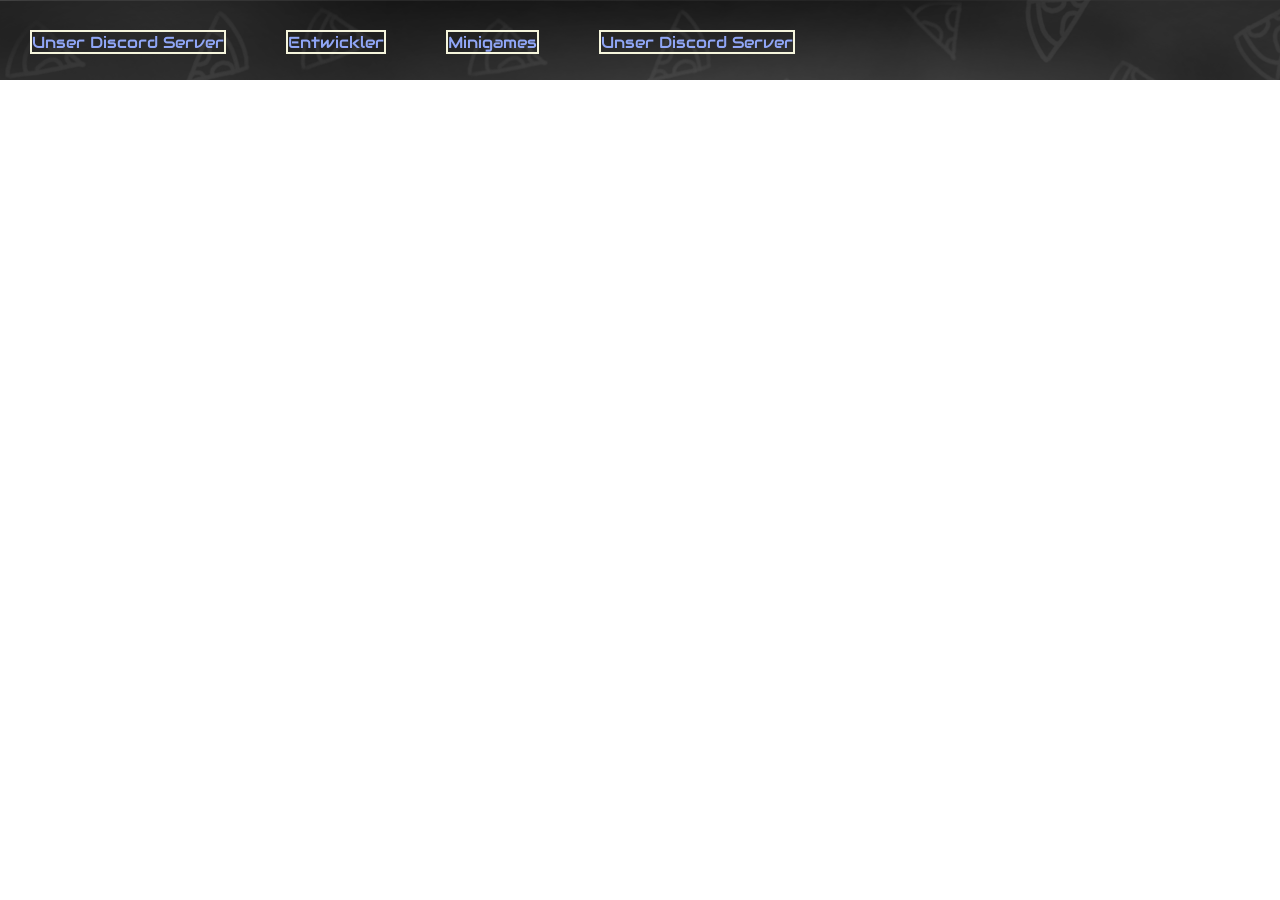
==== MPP.html @ ab14f19f "Add files via upload" ====
<!DOCTYPE html>
<html lang="en">

<head>
    <meta charset="UTF-8">
    <meta name="viewport" content="width=device-width, initial-scale=1.0">
    <title>Document</title>
    <link rel="stylesheet" href="MPP.css">
</head>

<body>
    <div id="Kopfleiste">
        <div id="Discord"> Unser Discord Server </div>
        <div id="Discord"> Entwickler </div>
        <div id="Discord"> Minigames</div>
        <div id="Discord"> Unser Discord Server </div>
     
    </div>




    <script src="MPP.js"></script>
</body>

</html>
---- MPP.css ----
body{
    padding: 0px;
    margin: 0px;
}
#Kopfleiste{
    display: flex;
    flex-direction: row;
    background-image: url("text_box.png");
    background-color: rgba(0, 0, 0, 0.61);
    background-size: cover;
    text-align: center;
    color: rgb(144, 166, 246);
    width: 100vw;          
    height: 80px;
    transition: height 0.5s ease;
    overflow: hidden;

}
#Kopfleiste:hover{
    height: 100px;
    padding: auto;
}
#Discord{
    display: flex;
    flex-direction: row;
    border: 2px solid beige;
    width: auto;
    height: 20px;
    font-family: "Headfont";
    margin: 30px;
    transition: color 0.5s ease, background-color 0.5s ease, border 0.5s ease;
}
#Discord:hover{
    background-color: rgb(144, 166, 246);
    color: black;
    border: 2px solid black;
}

@font-face {
    font-family: "Headfont";
    src: url(/Fonts/Audiowide-Regular.ttf);
}
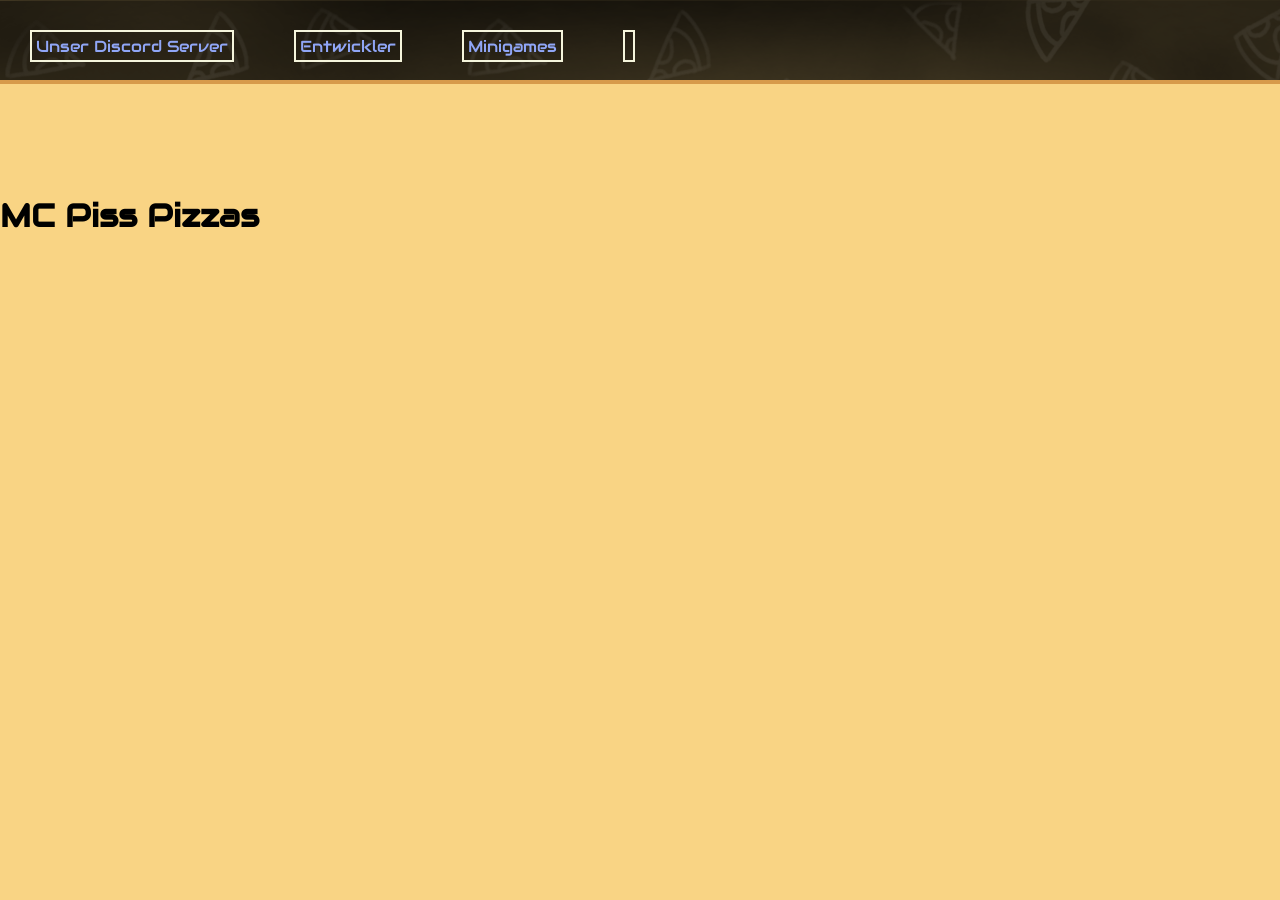
==== commit 0732f974: "Refactor MPP.html structure and add classes Added new elements and classes to enhance the layout." ====
--- a/MPP.html
+++ b/MPP.html
@@ -10,17 +10,19 @@
 
 <body>
     <div id="Kopfleiste">
-        <div id="Discord"> Unser Discord Server </div>
-        <div id="Discord"> Entwickler </div>
-        <div id="Discord"> Minigames</div>
-        <div id="Discord"> Unser Discord Server </div>
-     
+        <div id="Discord" class="Headbtn"> <span>Unser Discord Server</span> <img src="kase.png" alt="kase" class="hidden-img"> </div>
+        <div id="Discord" class="Headbtn"> Entwickler </div>
+        <div id="Discord" class="Headbtn"> Minigames</div>
+        <div id="Discord" class="Headbtn">  <img src="kase.png" alt="Bild" class="hidden-img"></div>
+
+
     </div>
-
+    <div class="cheese"></div>
+<h1 style="font-family: 'Headfont';">MC Piss Pizzas</h1>
 
 
 
     <script src="MPP.js"></script>
 </body>
 
-</html>+</html>
--- a/MPP.css
+++ b/MPP.css
@@ -1,8 +1,10 @@
-body{
+body {
     padding: 0px;
     margin: 0px;
+    background-color: rgba(248, 201, 98, 0.779);
 }
-#Kopfleiste{
+
+#Kopfleiste {
     display: flex;
     flex-direction: row;
     background-image: url("text_box.png");
@@ -10,17 +12,22 @@
     background-size: cover;
     text-align: center;
     color: rgb(144, 166, 246);
-    width: 100vw;          
+    width: 100vw;
     height: 80px;
     transition: height 0.5s ease;
     overflow: hidden;
 
+
+
+
 }
-#Kopfleiste:hover{
+
+#Kopfleiste:hover {
     height: 100px;
     padding: auto;
 }
-#Discord{
+
+#Discord {
     display: flex;
     flex-direction: row;
     border: 2px solid beige;
@@ -29,14 +36,57 @@
     font-family: "Headfont";
     margin: 30px;
     transition: color 0.5s ease, background-color 0.5s ease, border 0.5s ease;
+    cursor: pointer;
+    padding: 4px;
+    
 }
-#Discord:hover{
+
+#Discord:hover {
     background-color: rgb(144, 166, 246);
     color: black;
     border: 2px solid black;
+    border-bottom: 1;
+
+}
+
+.cheese {
+    width: 100vw;
+    height: 90px;
+    background-image: url("kase.png");
+    background-repeat: repeat-x;
+    background-size: 120px auto;
+    border-top: 4px solid #d79a4a;
+    border-top-style: solid;
+
 }
 
 @font-face {
     font-family: "Headfont";
     src: url(/Fonts/Audiowide-Regular.ttf);
-}+}
+
+.Headbtn {
+    position: relative;
+    display: inline-block;
+}
+
+.Headbtn:hover .hidden-img {
+    opacity: 1;
+    z-index: 1;
+}
+
+.hidden-img {
+    position: absolute;
+    top: 100%;          /* vertikal zentriert unter Button */
+    left: 0%;
+    width: 100%;      /* Größe anpassen */
+    z-index: -1;        /* hinter dem Button */
+    opacity: 0;
+    transition: opacity 0.3s ease;
+   
+}
+
+.button-container span {
+    position: relative;
+    z-index: 2;        /* Button/Text liegt vor dem Bild */
+}
